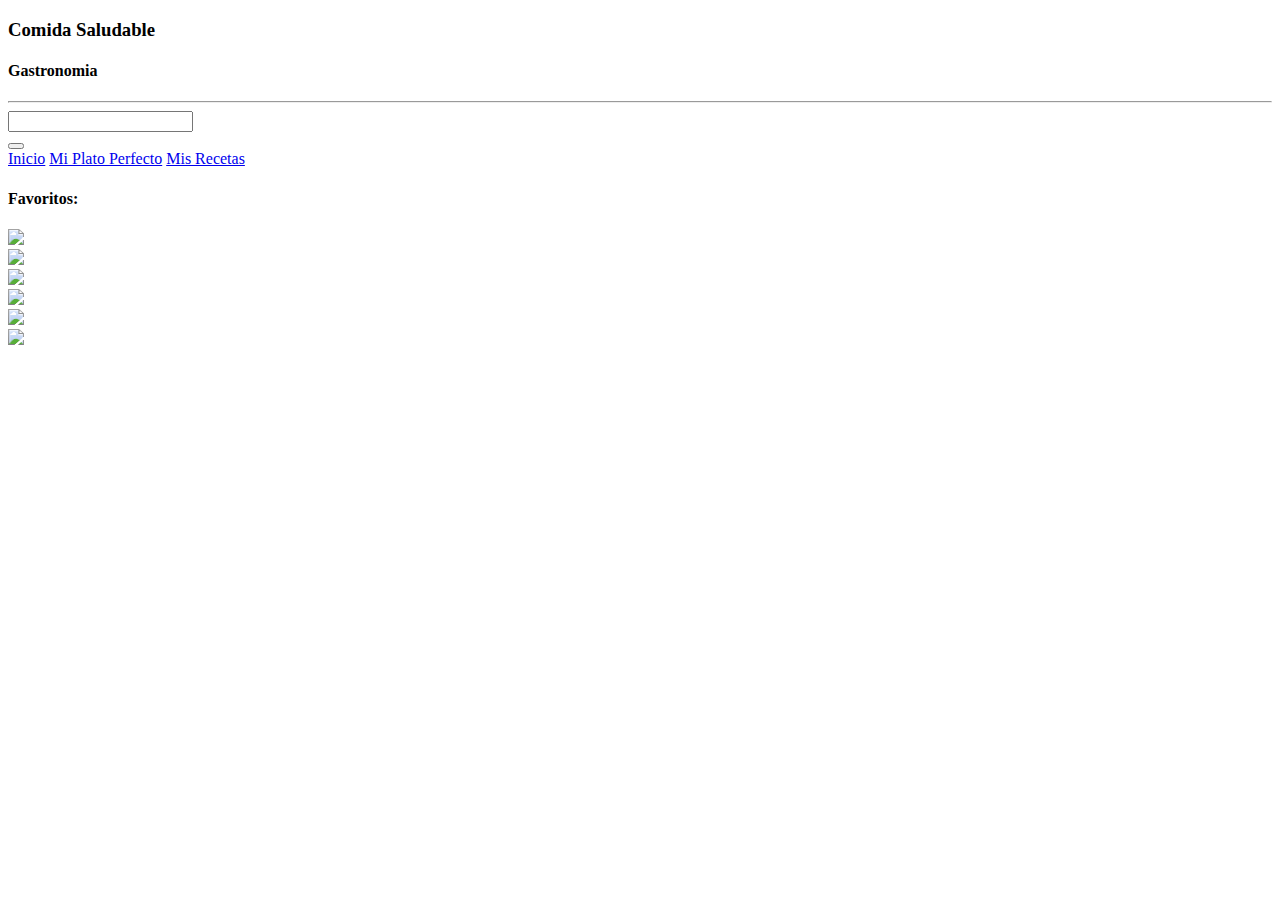
==== comida.html @ 4131ba5b "Add files via upload" ====
<!DOCTYPE html>
<html>
  <head>
    <meta charset="utf-8">
    <title>Comidas</title>
    <link rel="stylesheet" href="css/foundation.min.css" media="screen" charset="utf-8">
    <link rel="stylesheet" href="foundation-icons/foundation-icons.css" media="screen" charset="utf-8">
    <link rel="stylesheet" href="css/app.css" media="screen" charset="utf-8">
  </head>
  <body>
    <div class="row principal">
      <div class="medium-4 columns hide-for-small-only">
        <div class="text-right">
          <h3>Comida Saludable</h3>
          <h4>Gastronomia</h4>
          <hr>
        </div>
        <div class="callout secundaria">
          <div class="row medium-collapse barra-busqueda text-center">
            <div class="medium-11 columns">
              <input class="form-control" type="text">
            </div>
            <div class="medium-1 columns">
              <button type="submit" class="success button fi-magnifying-glass"></button>
            </div>
          </div>
          <div class="row">
            <div class="button-group expanded stacked barra-navegacion">
              <a href="#" class="button">Inicio</a>
              <a href="#" class="button">Mi Plato Perfecto</a>
              <a href="#" class="button">Mis Recetas</a>
            </div>
          </div>
          <div class="">
            <h4 class="barra-navegacion">Favoritos:</h4>
            <div class="row large-uncollapse">
              <div class="large-4 small-12 medium-6 columns">
                <div class="secondary text-center imagen">
                  <img src="img/imagen 1.jpg" class="thumbnail">
                </div>
              </div>
              <div class="large-4 small-12 medium-6 columns">
                <div class="secondary text-center imagen">
                  <img src="img/imagen 2.jpg" class="thumbnail">
                </div>
              </div>
              <div class="large-4 small-12 medium-12 columns">
                <div class="secondary text-center imagen">
                  <img src="img/imagen 3.jpg" class="thumbnail">
                </div>
              </div>
            </div>
            <div class="row large-uncollapse">
              <div class="large-4 small-12 medium-6 columns">
                <div class="secondary text-center imagen">
                  <img src="img/imagen 4.jpg" class="thumbnail">
                </div>
              </div>
              <div class="large-4 small-12 medium-6 columns">
                <div class="secondary text-center imagen">
                  <img src="img/imagen 5.jpg" class="thumbnail">
                </div>
              </div>
              <div class="large-4 small-12 medium-12 columns">
                <div class="secondary text-center imagen">
                  <img src="img/imagen 6.jpg" class="thumbnail">
                </div>
              </div>
            </div>
          </div>
        </div>
      </div>
      <div class="medium-8 columns">

      </div>
    </div>

    <script src="js/vendor/what-input.js"></script>
    <script src="js/vendor/foundation.js"></script>
    <script src="js/vendor/jquery.js"></script>
    <script src="js/app.js"></script>
  </body>
</html>
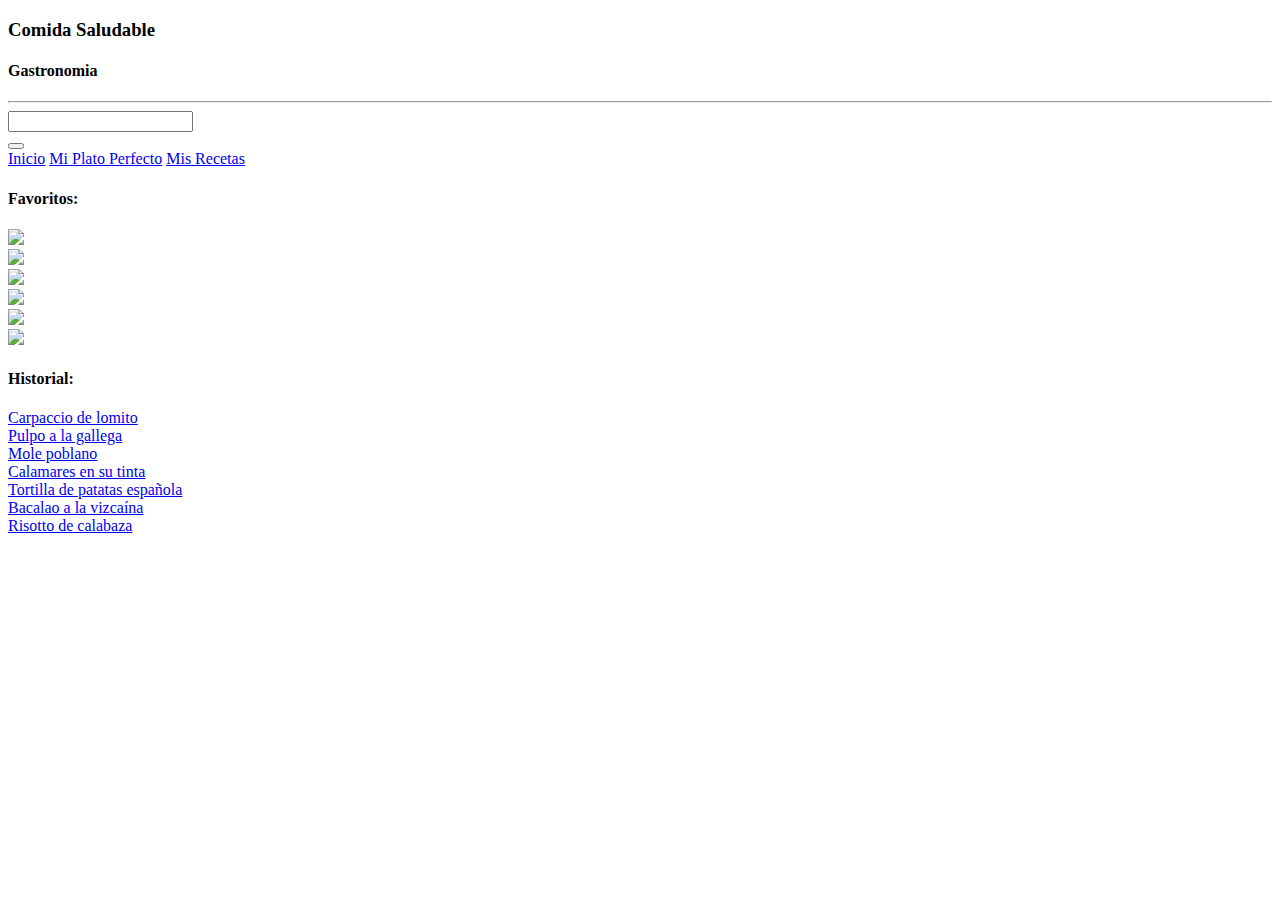
==== commit 4bd51721: "Add files via upload" ====
--- a/comida.html
+++ b/comida.html
@@ -8,13 +8,20 @@
     <link rel="stylesheet" href="css/app.css" media="screen" charset="utf-8">
   </head>
   <body>
-    <div class="row principal">
-      <div class="medium-4 columns hide-for-small-only">
+    <div class="row">
+      <div class="medium-4 columns">
         <div class="text-right">
           <h3>Comida Saludable</h3>
           <h4>Gastronomia</h4>
           <hr>
         </div>
+      </div>
+      <div class="medium-8">
+
+      </div>
+    </div>
+    <div class="row principal">
+      <div class="medium-4 columns hide-for-small-only">
         <div class="callout secundaria">
           <div class="row medium-collapse barra-busqueda text-center">
             <div class="medium-11 columns">
@@ -68,10 +75,36 @@
               </div>
             </div>
           </div>
+          <div class="">
+            <h4 class="barra-navegacion">Historial:</h4>
+            <div class="barra-navegacion-2">
+              <a href="#">Carpaccio de lomito</a>
+            </div>
+            <div class="barra-navegacion-2">
+              <a href="#">Pulpo a la gallega</a>
+            </div>
+            <div class="barra-navegacion-2">
+              <a href="#">Mole poblano</a>
+            </div>
+            <div class="barra-navegacion-2">
+              <a href="#">Calamares en su tinta</a>
+            </div>
+            <div class="barra-navegacion-2">
+              <a href="#">Tortilla de patatas española</a>
+            </div>
+            <div class="barra-navegacion-2">
+              <a href="#">Bacalao a la vizcaína</a>
+            </div>
+            <div class="barra-navegacion-2">
+              <a href="#">Risotto de calabaza</a>
+            </div>
+          </div>
         </div>
       </div>
-      <div class="medium-8 columns">
+      <div class="medium-8 columns secundaria">
+        <div class="callout">
 
+        </div>
       </div>
     </div>
 
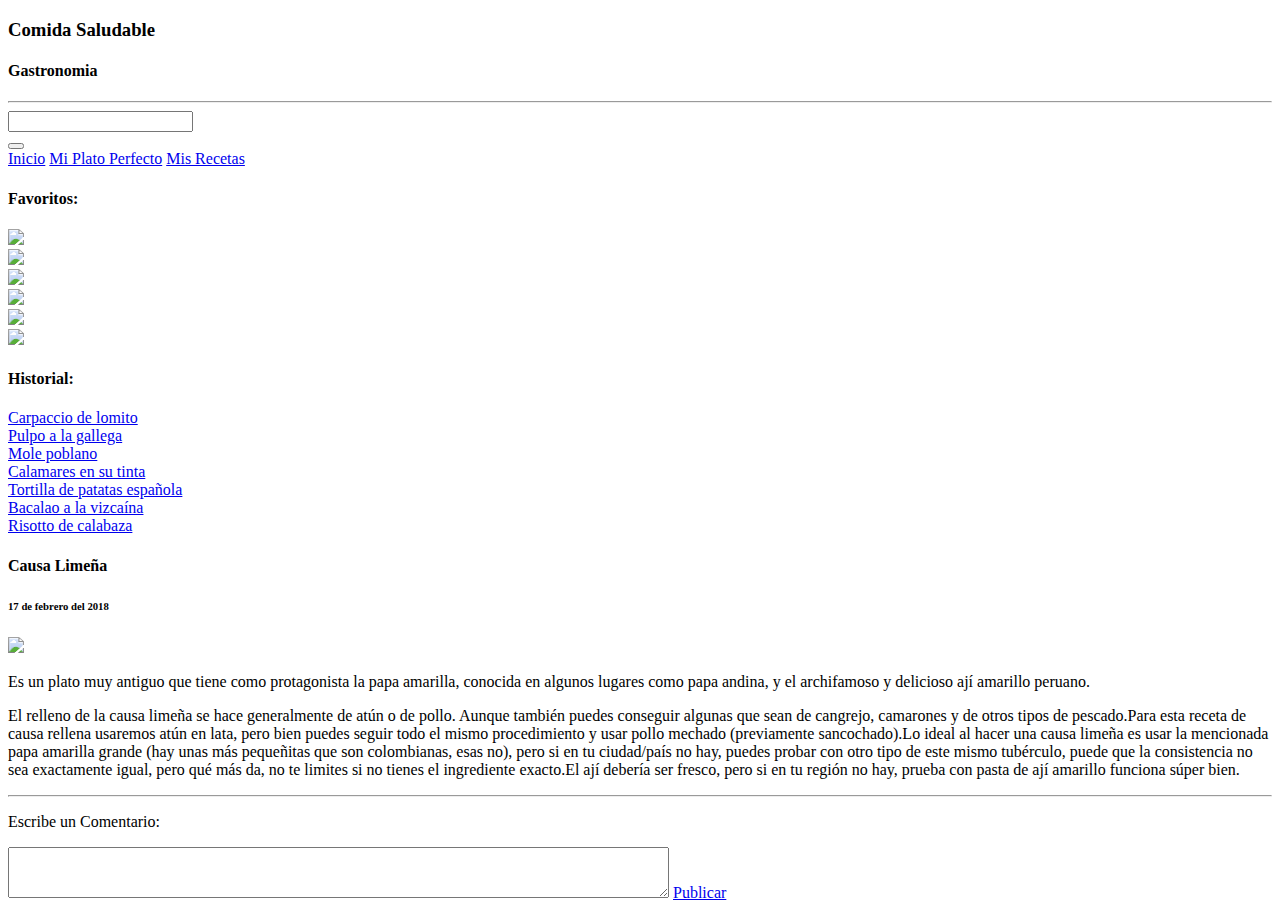
==== commit 53dc98cf: "Add files via upload" ====
--- a/comida.html
+++ b/comida.html
@@ -8,7 +8,7 @@
     <link rel="stylesheet" href="css/app.css" media="screen" charset="utf-8">
   </head>
   <body>
-    <div class="row">
+    <div class="row hide-for-small-only">
       <div class="medium-4 columns">
         <div class="text-right">
           <h3>Comida Saludable</h3>
@@ -101,9 +101,22 @@
           </div>
         </div>
       </div>
-      <div class="medium-8 columns secundaria">
-        <div class="callout">
-
+      <div class="medium-8 columns secundaria-2">
+        <div class="row">
+          <div class="callout columna-principal medium-12 small-12 columns">
+            <h4>Causa Limeña</h4>
+            <h6>17 de febrero del 2018</h6>
+            <img src="img/causa.jpg">
+            <p>Es un plato muy antiguo que tiene como protagonista la papa amarilla, conocida en algunos lugares como papa andina, y el archifamoso y delicioso ají amarillo peruano.</p>
+            <p>El relleno de la causa limeña se hace generalmente de atún o de pollo. Aunque también puedes conseguir algunas que sean de cangrejo, camarones y de otros tipos de pescado.Para esta receta de causa rellena usaremos atún en lata, pero bien puedes seguir todo el mismo procedimiento y usar pollo mechado (previamente sancochado).Lo ideal al hacer una causa limeña es usar la mencionada papa amarilla grande (hay unas más pequeñitas que son colombianas, esas no), pero si en tu ciudad/país no hay, puedes probar con otro tipo de este mismo tubérculo, puede que la consistencia no sea exactamente igual, pero qué más da, no te limites si no tienes el ingrediente exacto.El ají debería ser fresco, pero si en tu región no hay, prueba con pasta de ají amarillo funciona súper bien.</p>
+            <hr>
+            <p>Escribe un Comentario:</p>
+            <textarea name="name" rows="3" cols="80"></textarea>
+            <a href="#" class="button float-right button fi-pencil"> Publicar</a>
+            <div class="callout comentario">
+              
+            </div>
+          </div>
         </div>
       </div>
     </div>
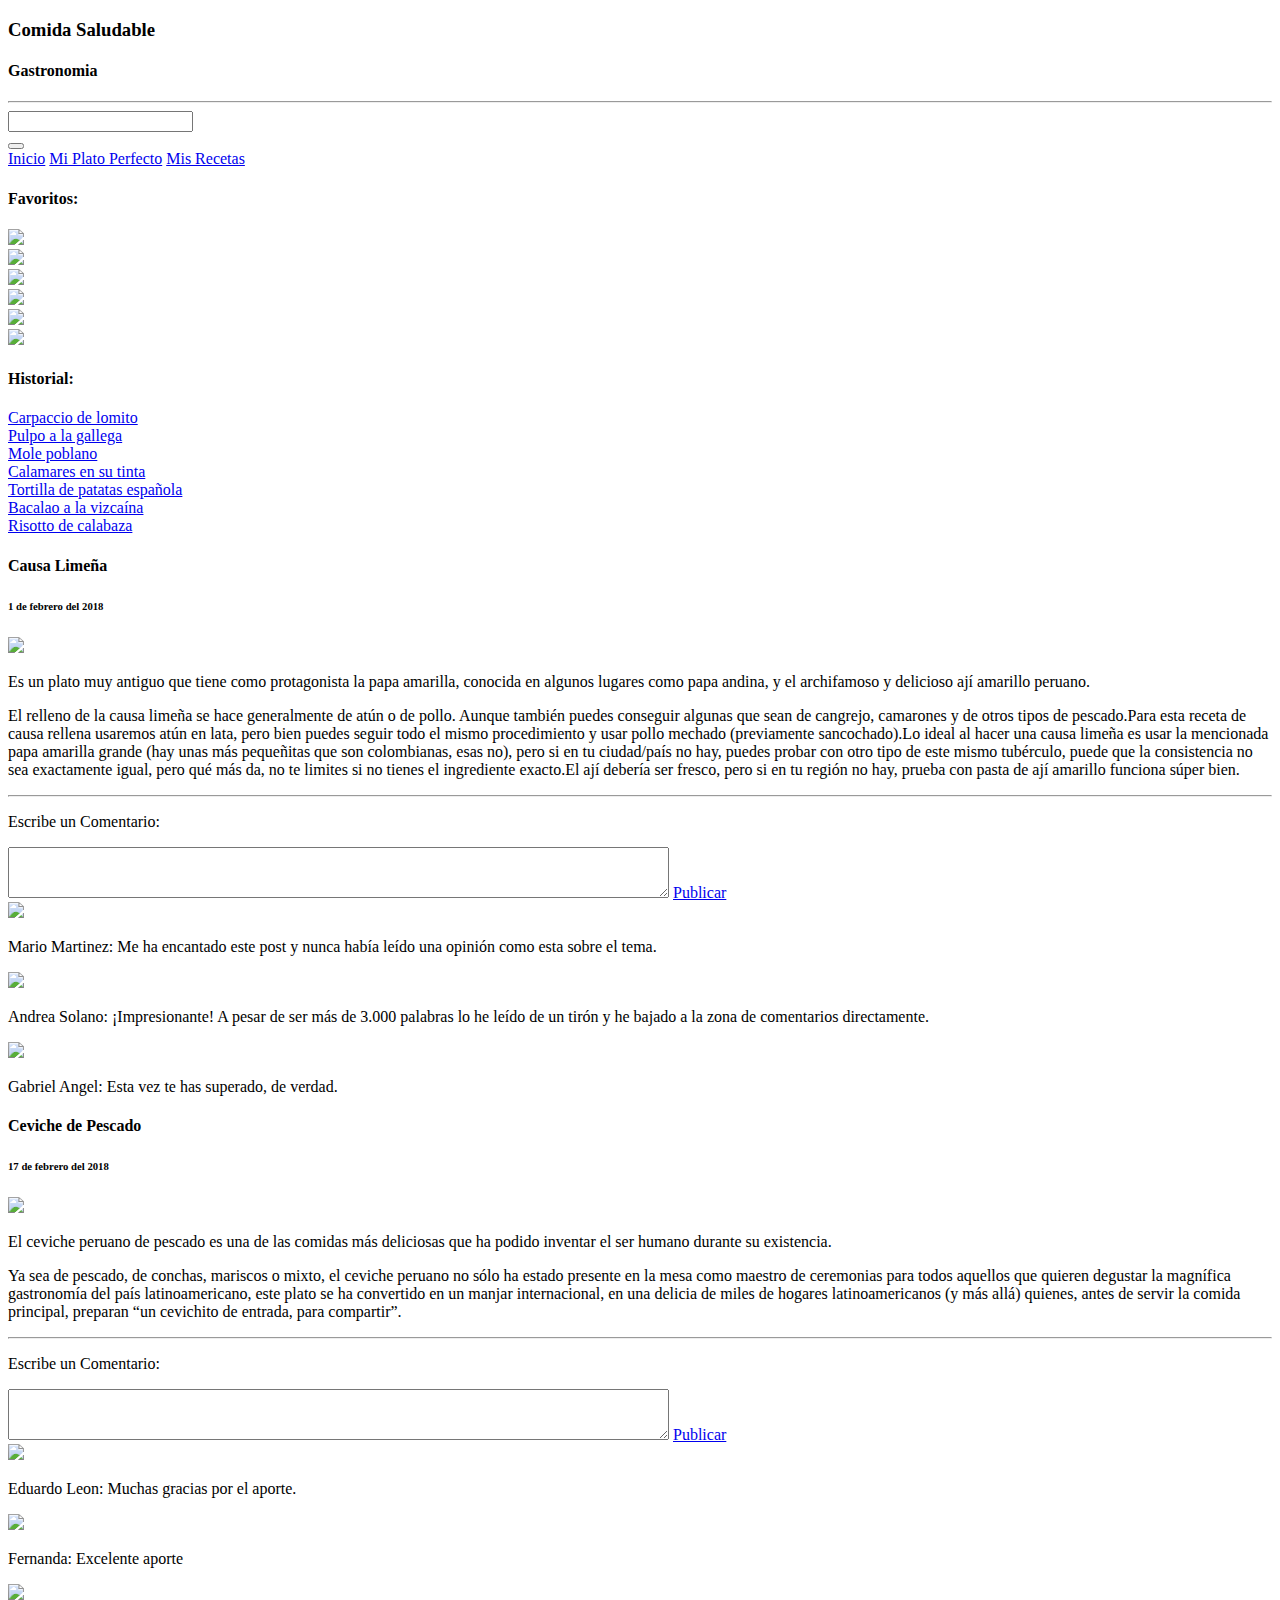
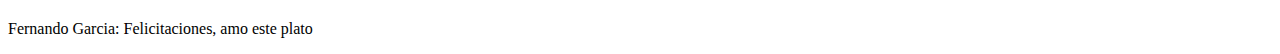
==== commit 09d15157: "Add files via upload" ====
--- a/comida.html
+++ b/comida.html
@@ -105,7 +105,7 @@
         <div class="row">
           <div class="callout columna-principal medium-12 small-12 columns">
             <h4>Causa Limeña</h4>
-            <h6>17 de febrero del 2018</h6>
+            <h6>1 de febrero del 2018</h6>
             <img src="img/causa.jpg">
             <p>Es un plato muy antiguo que tiene como protagonista la papa amarilla, conocida en algunos lugares como papa andina, y el archifamoso y delicioso ají amarillo peruano.</p>
             <p>El relleno de la causa limeña se hace generalmente de atún o de pollo. Aunque también puedes conseguir algunas que sean de cangrejo, camarones y de otros tipos de pescado.Para esta receta de causa rellena usaremos atún en lata, pero bien puedes seguir todo el mismo procedimiento y usar pollo mechado (previamente sancochado).Lo ideal al hacer una causa limeña es usar la mencionada papa amarilla grande (hay unas más pequeñitas que son colombianas, esas no), pero si en tu ciudad/país no hay, puedes probar con otro tipo de este mismo tubérculo, puede que la consistencia no sea exactamente igual, pero qué más da, no te limites si no tienes el ingrediente exacto.El ají debería ser fresco, pero si en tu región no hay, prueba con pasta de ají amarillo funciona súper bien.</p>
@@ -114,7 +114,75 @@
             <textarea name="name" rows="3" cols="80"></textarea>
             <a href="#" class="button float-right button fi-pencil"> Publicar</a>
             <div class="callout comentario">
-              
+              <div class="row">
+                <div class="medium-1 colums">
+                  <img src="img/hombre.png">
+                </div>
+                <div class="medium-11 columns">
+                  <p>Mario Martinez: Me ha encantado este post y nunca había leído una opinión como esta sobre el tema.</p>
+                </div>
+              </div>
+            </div>
+            <div class="callout comentario-2">
+              <div class="row">
+                <div class="medium-1 colums">
+                  <img src="img/mujer.png">
+                </div>
+                <div class="medium-11 columns">
+                  <p>Andrea Solano: ¡Impresionante! A pesar de ser más de 3.000 palabras lo he leído de un tirón y he bajado a la zona de comentarios directamente.</p>
+                </div>
+              </div>
+            </div>
+            <div class="callout comentario-2">
+              <div class="row">
+                <div class="medium-1 colums">
+                  <img src="img/hombre.png">
+                </div>
+                <div class="medium-11 columns">
+                  <p>Gabriel Angel: Esta vez te has superado, de verdad.</p>
+                </div>
+              </div>
+            </div>
+          </div>
+          <div class="callout columna-principal medium-12 small-12 columns">
+            <h4>Ceviche de Pescado</h4>
+            <h6>17 de febrero del 2018</h6>
+            <img src="img/ceviche.jpg">
+            <p>El ceviche peruano de pescado es una de las comidas más deliciosas que ha podido inventar el ser humano durante su existencia.</p>
+            <p>Ya sea de pescado, de conchas, mariscos o mixto, el ceviche peruano no sólo ha estado presente en la mesa como maestro de ceremonias para todos aquellos que quieren degustar la magnífica gastronomía del país latinoamericano, este plato se ha convertido en un manjar internacional, en una delicia de miles de hogares latinoamericanos (y más allá) quienes, antes de servir la comida principal, preparan  “un cevichito de entrada, para compartir”.</p>
+            <hr>
+            <p>Escribe un Comentario:</p>
+            <textarea name="name" rows="3" cols="80"></textarea>
+            <a href="#" class="button float-right button fi-pencil"> Publicar</a>
+            <div class="callout comentario">
+              <div class="row">
+                <div class="medium-1 colums">
+                  <img src="img/hombre.png">
+                </div>
+                <div class="medium-11 columns">
+                  <p>Eduardo Leon: Muchas gracias por el aporte.</p>
+                </div>
+              </div>
+            </div>
+            <div class="callout comentario-2">
+              <div class="row">
+                <div class="medium-1 colums">
+                  <img src="img/mujer.png">
+                </div>
+                <div class="medium-11 columns">
+                  <p>Fernanda: Excelente aporte</p>
+                </div>
+              </div>
+            </div>
+            <div class="callout comentario-2">
+              <div class="row">
+                <div class="medium-1 colums">
+                  <img src="img/hombre.png">
+                </div>
+                <div class="medium-11 columns">
+                  <p>Fernando Garcia: Felicitaciones, amo este plato</p>
+                </div>
+              </div>
             </div>
           </div>
         </div>
